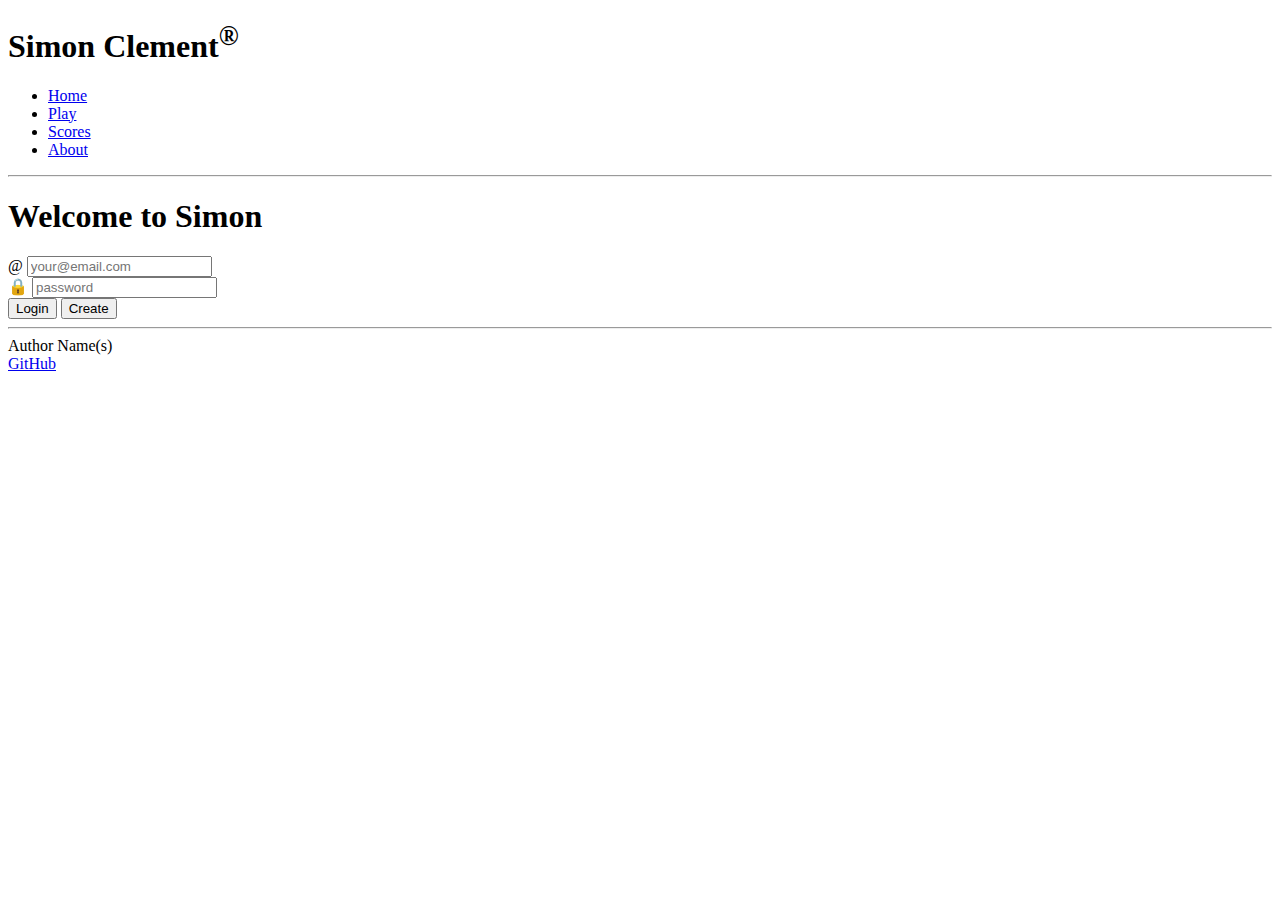
==== html/index.html @ c8ef772a "added index" ====
<!DOCTYPE html>
<html lang="en">
  <head>
    <meta charset="UTF-8" />
    <!-- Tell browsers not to scale the viewport automatically -->
    <meta name="viewport" content="width=device-width, initial-scale=1.0" />
    <title>Simon HTML</title>
    <link rel="icon" href="favicon.ico" />
  </head>
  <body>
    <!-- Use header, main, and footer elements to give semantic structure -->
    <header>
      <h1>Simon Clement<sup>&reg;</sup></h1>

      <!-- Navigation elements -->
      <nav>
        <!-- Menu is a semantic alternative to <ul> that represents an interaction -->
        <menu>
          <li><a href="index.html">Home</a></li>
          <li><a href="play.html">Play</a></li>
          <li><a href="scores.html">Scores</a></li>
          <li><a href="about.html">About</a></li>
        </menu>
      </nav>

      <!-- Since we don't have the ability to style we use old style HTML to give some visual formatting -->
      <hr />
    </header>

    <main>
      <h1>Welcome to Simon</h1>
      <form method="get" action="play.html">
        <div>
          <span>@</span>
          <input type="text" placeholder="your@email.com" />
        </div>
        <div>
          <span>🔒</span>
          <input type="password" placeholder="password" />
        </div>
        <button type="submit">Login</button>
        <button type="submit">Create</button>
      </form>
    </main>

    <footer>
      <hr />
      <span class="text-reset">Author Name(s)</span>
      <br />
      <a href="https://github.com/webprogramming260/simon-html">GitHub</a>
    </footer>
  </body>
</html>
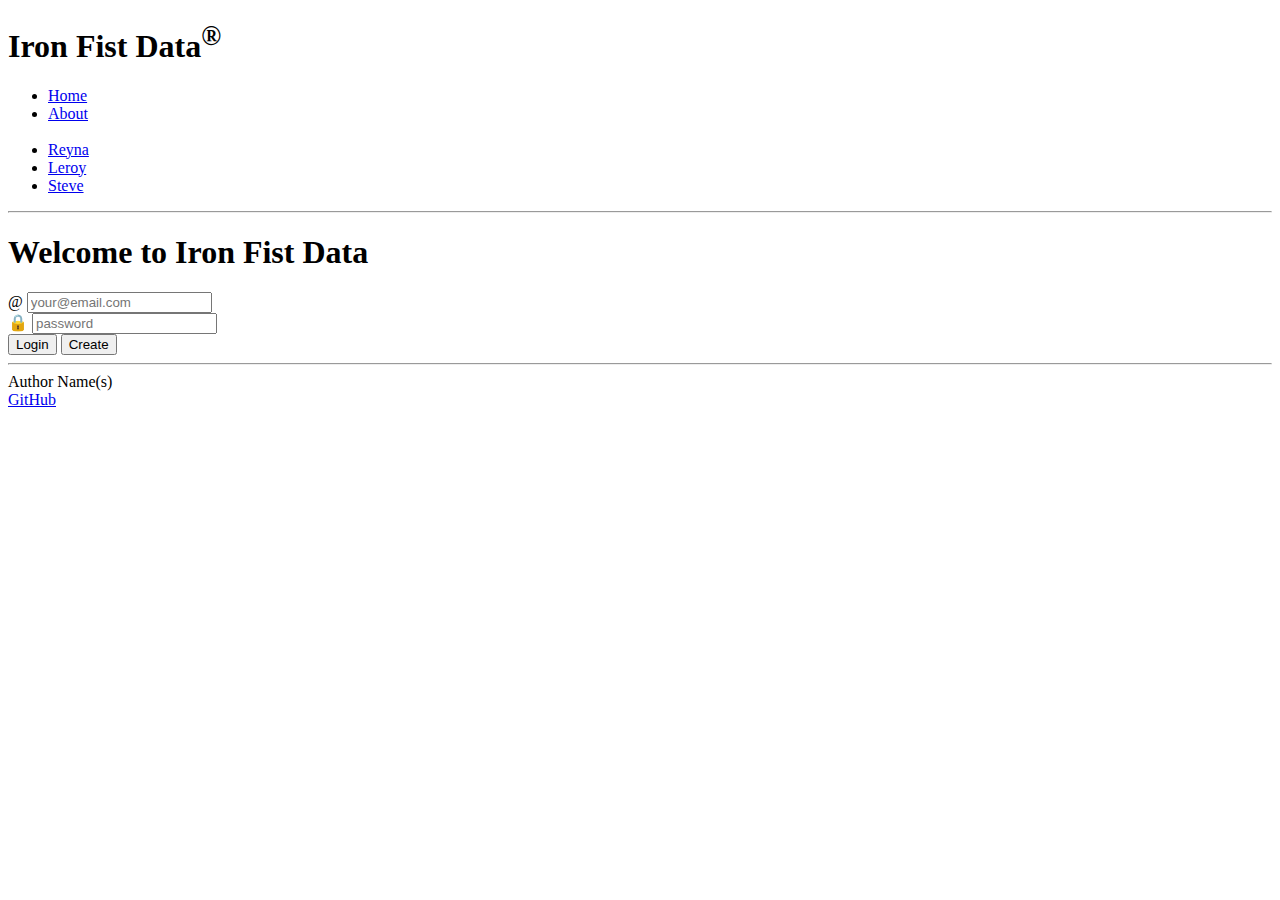
==== commit 7fb59613: "added all html pages" ====
--- a/html/index.html
+++ b/html/index.html
@@ -10,16 +10,18 @@
   <body>
     <!-- Use header, main, and footer elements to give semantic structure -->
     <header>
-      <h1>Simon Clement<sup>&reg;</sup></h1>
+      <h1>Iron Fist Data<sup>&reg;</sup></h1>
 
       <!-- Navigation elements -->
       <nav>
         <!-- Menu is a semantic alternative to <ul> that represents an interaction -->
         <menu>
           <li><a href="index.html">Home</a></li>
-          <li><a href="play.html">Play</a></li>
-          <li><a href="scores.html">Scores</a></li>
           <li><a href="about.html">About</a></li>
+          <br />
+          <li><a href="reyna.html">Reyna</a></li>
+          <li><a href="leroy.html">Leroy</a></li>
+          <li><a href="steve.html">Steve</a></li>
         </menu>
       </nav>
 
@@ -28,7 +30,7 @@
     </header>
 
     <main>
-      <h1>Welcome to Simon</h1>
+      <h1>Welcome to Iron Fist Data</h1>
       <form method="get" action="play.html">
         <div>
           <span>@</span>
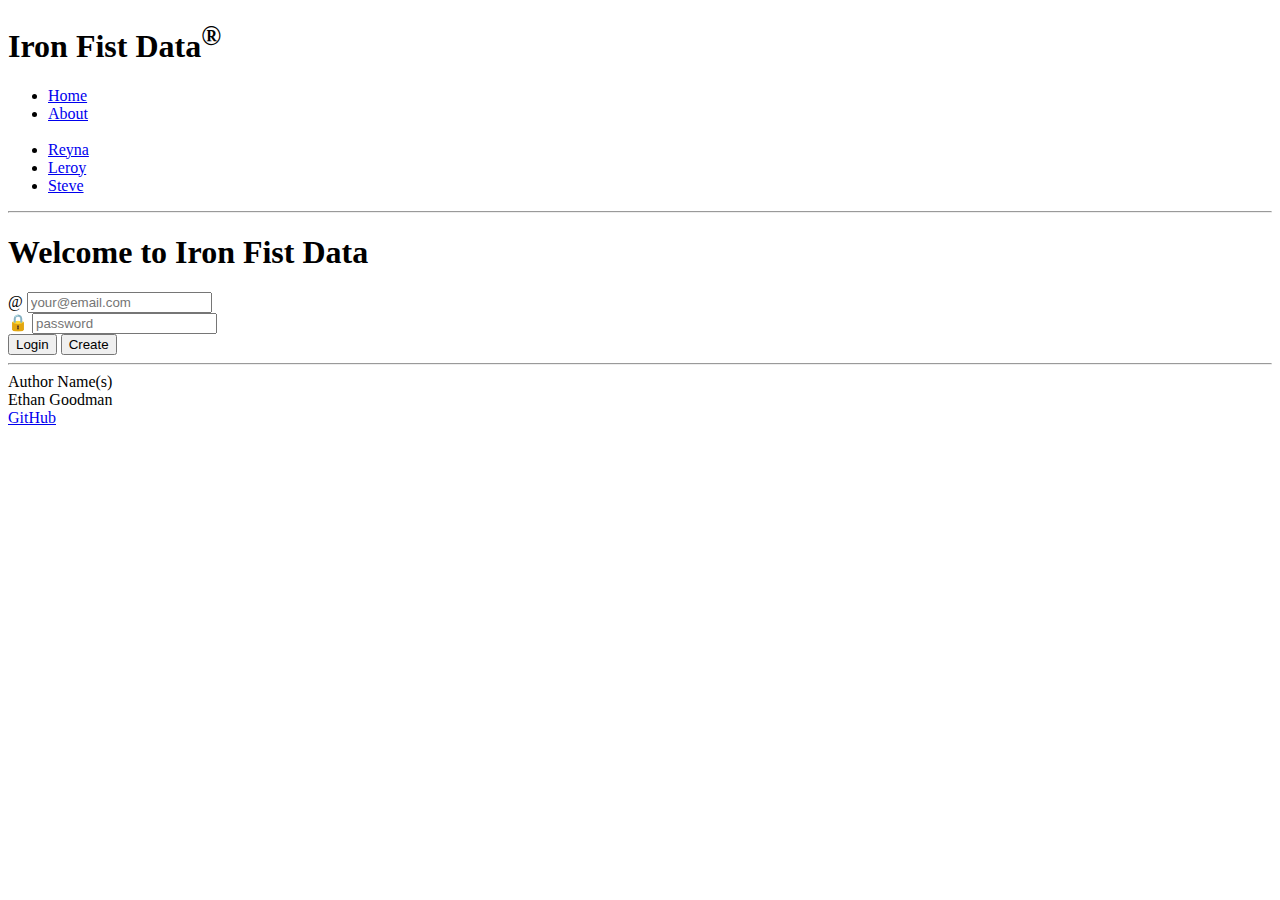
==== commit 1a31b14b: "added github" ====
--- a/html/index.html
+++ b/html/index.html
@@ -49,7 +49,9 @@
       <hr />
       <span class="text-reset">Author Name(s)</span>
       <br />
-      <a href="https://github.com/webprogramming260/simon-html">GitHub</a>
+      <span class="text-reset">Ethan Goodman</span>
+      <br />
+      <a href="https://github.com/Ethan-Good/startup.git">GitHub</a>
     </footer>
   </body>
 </html>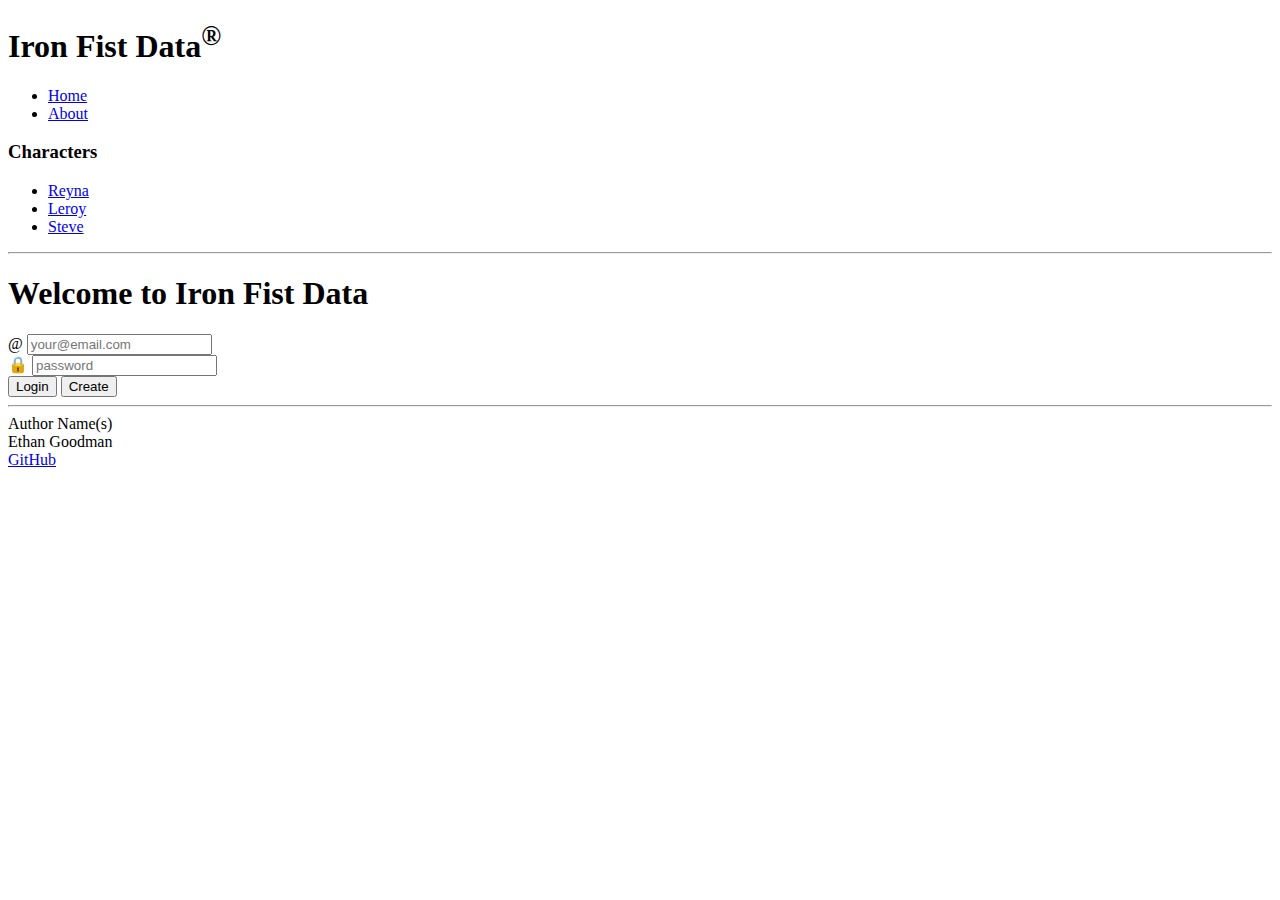
==== commit fd6e1b2a: "finished index page" ====
--- a/html/index.html
+++ b/html/index.html
@@ -4,8 +4,8 @@
     <meta charset="UTF-8" />
     <!-- Tell browsers not to scale the viewport automatically -->
     <meta name="viewport" content="width=device-width, initial-scale=1.0" />
-    <title>Simon HTML</title>
-    <link rel="icon" href="favicon.ico" />
+    <title>IronFistData HTML</title>
+    <link rel="icon" href="Icon.png" />
   </head>
   <body>
     <!-- Use header, main, and footer elements to give semantic structure -->
@@ -18,7 +18,11 @@
         <menu>
           <li><a href="index.html">Home</a></li>
           <li><a href="about.html">About</a></li>
-          <br />
+        </menu>
+      </nav>
+      <h3>Characters</h3>
+      <nav>
+        <menu>
           <li><a href="reyna.html">Reyna</a></li>
           <li><a href="leroy.html">Leroy</a></li>
           <li><a href="steve.html">Steve</a></li>
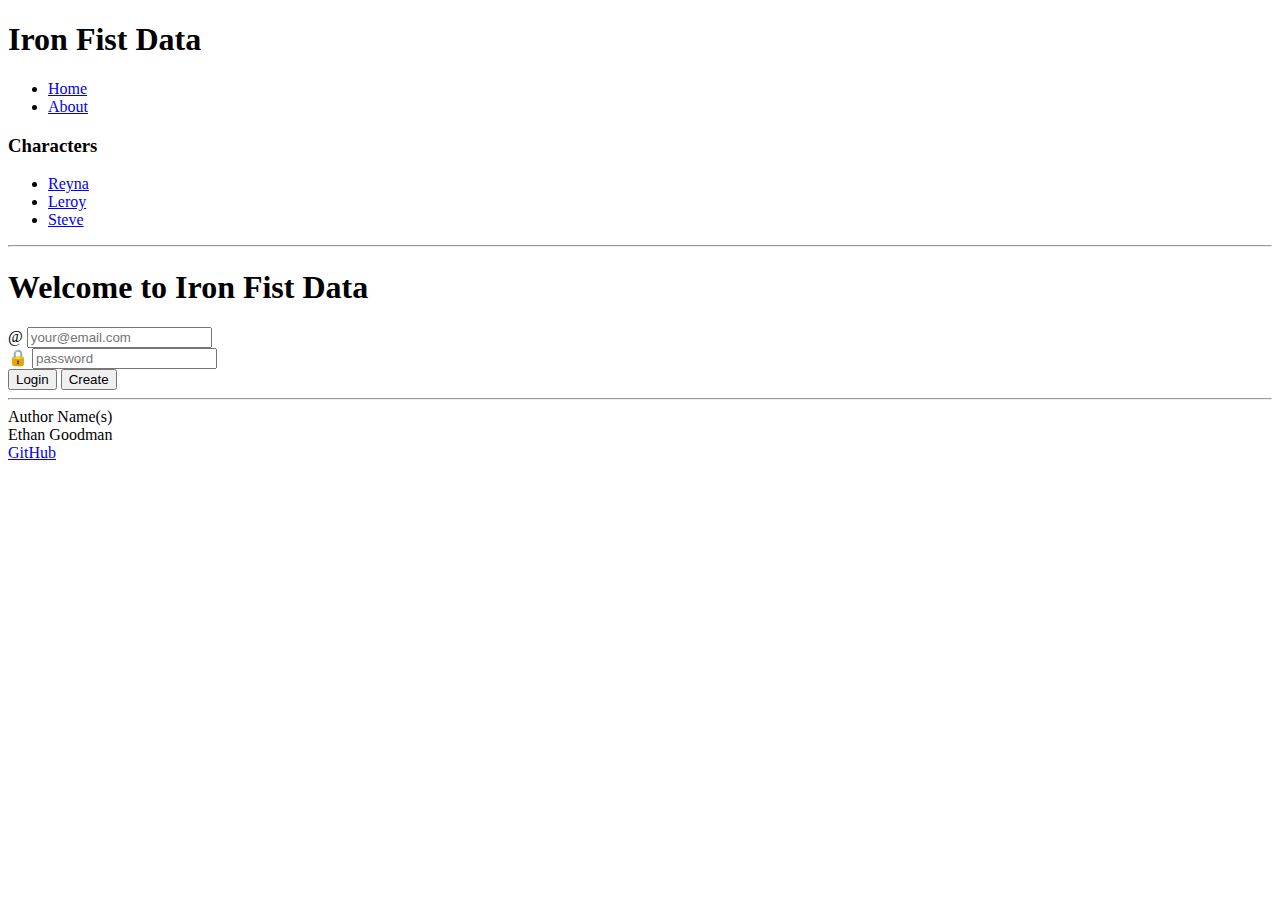
==== commit 615a9c4f: "fixed typos" ====
--- a/html/index.html
+++ b/html/index.html
@@ -2,19 +2,16 @@
 <html lang="en">
   <head>
     <meta charset="UTF-8" />
-    <!-- Tell browsers not to scale the viewport automatically -->
     <meta name="viewport" content="width=device-width, initial-scale=1.0" />
     <title>IronFistData HTML</title>
     <link rel="icon" href="Icon.png" />
   </head>
   <body>
-    <!-- Use header, main, and footer elements to give semantic structure -->
+
     <header>
-      <h1>Iron Fist Data<sup>&reg;</sup></h1>
+      <h1>Iron Fist Data</h1>
 
-      <!-- Navigation elements -->
       <nav>
-        <!-- Menu is a semantic alternative to <ul> that represents an interaction -->
         <menu>
           <li><a href="index.html">Home</a></li>
           <li><a href="about.html">About</a></li>
@@ -29,7 +26,6 @@
         </menu>
       </nav>
 
-      <!-- Since we don't have the ability to style we use old style HTML to give some visual formatting -->
       <hr />
     </header>
 
